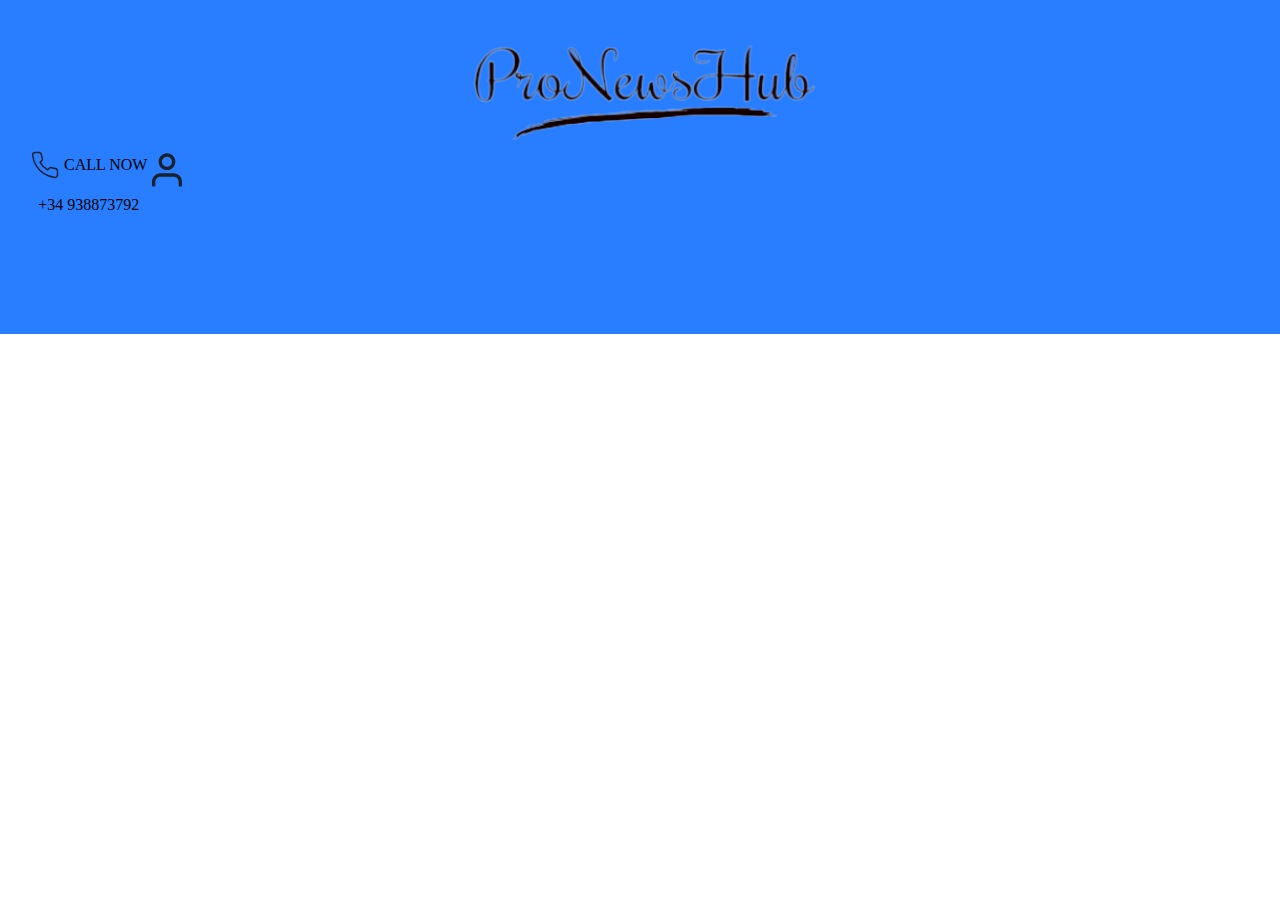
==== SEMANA2/header/index.html @ f4fb1438 "rename" ====
<!DOCTYPE html>
<html lang="en">
<head>
    <meta charset="UTF-8">
    <meta name="viewport" content="width=device-width, initial-scale=1.0">
    <link rel="stylesheet" href="style.css">
    <title>ProNewsHub</title>
</head>
<body>
    <header>
        <div id="logo-container">
            <img id="logo" src="img/logo.png" alt="logo">
        </div>
        <div id="call-container">
            <div id="call">
                <img src="img/icon-phone.svg" alt="call" class="icon">
                <span class="call-text">CALL NOW</span>
            </div>
            <p>+34 938873792</p>
        </div>
        <div id="user-container">
            <img src="img/icon-user.svg" alt="usericon" class="user">
        </div>
    </header>
</body>
</html>
---- SEMANA2/header/style.css ----
body {
    margin: 0;
    padding: 0;
}

header {
    display: flex;
    text-align: center;
    width: 100%;
    height: 100%;
    padding: 150px 30px 104px;
    background: #287EFF;
}

#logo {
    position: absolute;
    top: 0;
    left: 50%;
    transform: translateX(-50%);
    width: 414px;
    height: 188px;
}

#call {
    text-align: center;
}

.icon {
    vertical-align: middle;
    width: 30px;
    height: 30px;
}

.call-text {
    display: inline-block;
    vertical-align: middle;
}

.usericon {
    margin-left: 500px;
}
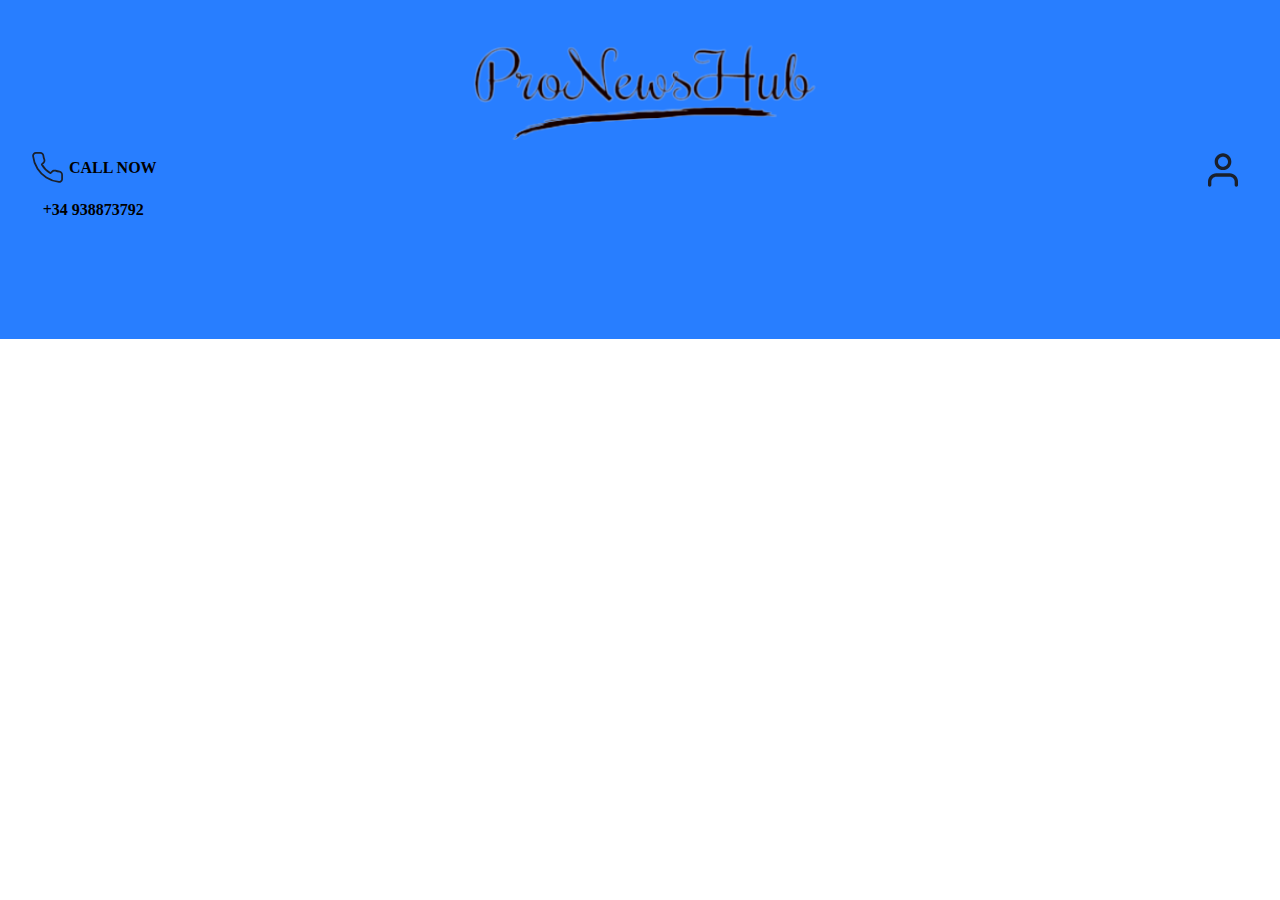
==== commit c13bc4e6: "usericon derecha" ====
--- a/SEMANA2/header/index.html
+++ b/SEMANA2/header/index.html
@@ -16,10 +16,10 @@
                 <img src="img/icon-phone.svg" alt="call" class="icon">
                 <span class="call-text">CALL NOW</span>
             </div>
-            <p>+34 938873792</p>
+            <p class="call-text">+34 938873792</p>
         </div>
         <div id="user-container">
-            <img src="img/icon-user.svg" alt="usericon" class="user">
+            <img src="img/icon-user.svg" alt="usericon" class="usericon">
         </div>
     </header>
 </body>
--- a/SEMANA2/header/style.css
+++ b/SEMANA2/header/style.css
@@ -27,15 +27,17 @@
 
 .icon {
     vertical-align: middle;
-    width: 30px;
-    height: 30px;
+    width: 35px;
+    height: 35px;
 }
 
 .call-text {
     display: inline-block;
     vertical-align: middle;
+    font-weight: bold;
 }
 
 .usericon {
-    margin-left: 500px;
+    position: absolute;
+    left: 94%;
 }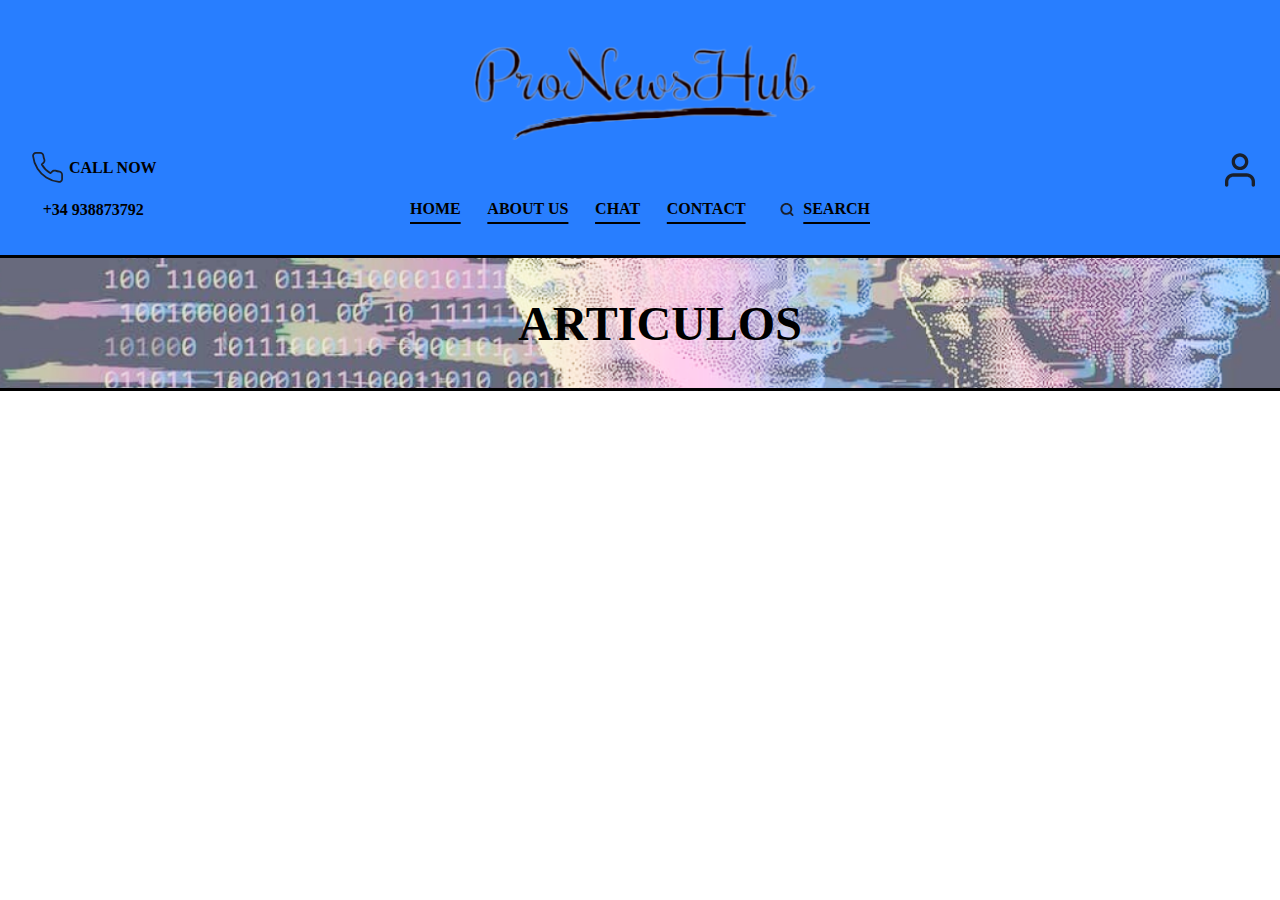
==== commit 6fd8c231: "header acabado" ====
--- a/SEMANA2/header/index.html
+++ b/SEMANA2/header/index.html
@@ -21,6 +21,20 @@
         <div id="user-container">
             <img src="img/icon-user.svg" alt="usericon" class="usericon">
         </div>
+        <div class="barra-tareas">
+            <ul class="menu">
+                <li><a href="#">HOME</a></li>
+                <li><a href="#">ABOUT US</a></li>
+                <li><a href="#">CHAT</a></li>
+                <li><a href="#">CONTACT</a></li>
+                <li><a class="search" href="#"><img src="img/icon-search.svg" alt="call" class="searchicon">SEARCH</a></li>
+            </ul>
+        </div>
     </header>
+    <section>
+        <div class="contenido-seccion">
+            <span class="title-text">ARTICULOS</span>
+        </div>
+    </section>
 </body>
 </html>
--- a/SEMANA2/header/style.css
+++ b/SEMANA2/header/style.css
@@ -8,7 +8,7 @@
     text-align: center;
     width: 100%;
     height: 100%;
-    padding: 150px 30px 104px;
+    padding: 150px 30px 20px;
     background: #287EFF;
 }
 
@@ -39,5 +39,82 @@
 
 .usericon {
     position: absolute;
-    left: 94%;
-}+    right: 20px;
+    width: 40px;
+    height: 40px;
+}
+
+.barra-tareas {
+    position: absolute;
+    top: 200px;
+    left: 50%;
+    transform: translateX(-50%);
+    width: 460px;
+    height: 188px;
+}
+
+.menu {
+    list-style: none;
+    margin: 0;
+    padding: 0;
+    display: flex;
+    justify-content: space-between;
+    gap: 20px;
+}
+
+.menu li {
+    margin: 10 10px;
+}
+
+.menu a {
+    text-decoration: underline;
+    text-decoration-thickness: 2px;
+    text-underline-offset: 50%;
+    font-weight: bold;
+    color: #000000;
+}
+
+.menu a:hover {
+    text-decoration: underline;
+}
+
+.searchicon {
+    width: 30px;
+    height: 15px;
+}
+
+.search {
+    display: flex;
+    padding: 0px 0px;
+    align-items: center;
+    gap: 1px;
+    align-self: stretch;
+}
+
+section {
+    display: flex;
+    justify-content: center;
+    align-items: center;
+    width: 100%;
+    height: 100%;
+    padding: 120px 20px 10px;
+    background: url("img/header.png") 50% / cover no-repeat;
+    border-top: 3px solid #000000;
+    border-bottom: 3px solid #000000;
+    position: relative;
+}
+
+.contenido-seccion {
+    text-align: center;
+}
+
+.title-text {
+    font-size: 48px;
+    font-weight: bold;
+    position: absolute;
+    top: 50%; 
+    left: 50%; 
+    transform: translate(-50%, -50%);
+}
+
+
